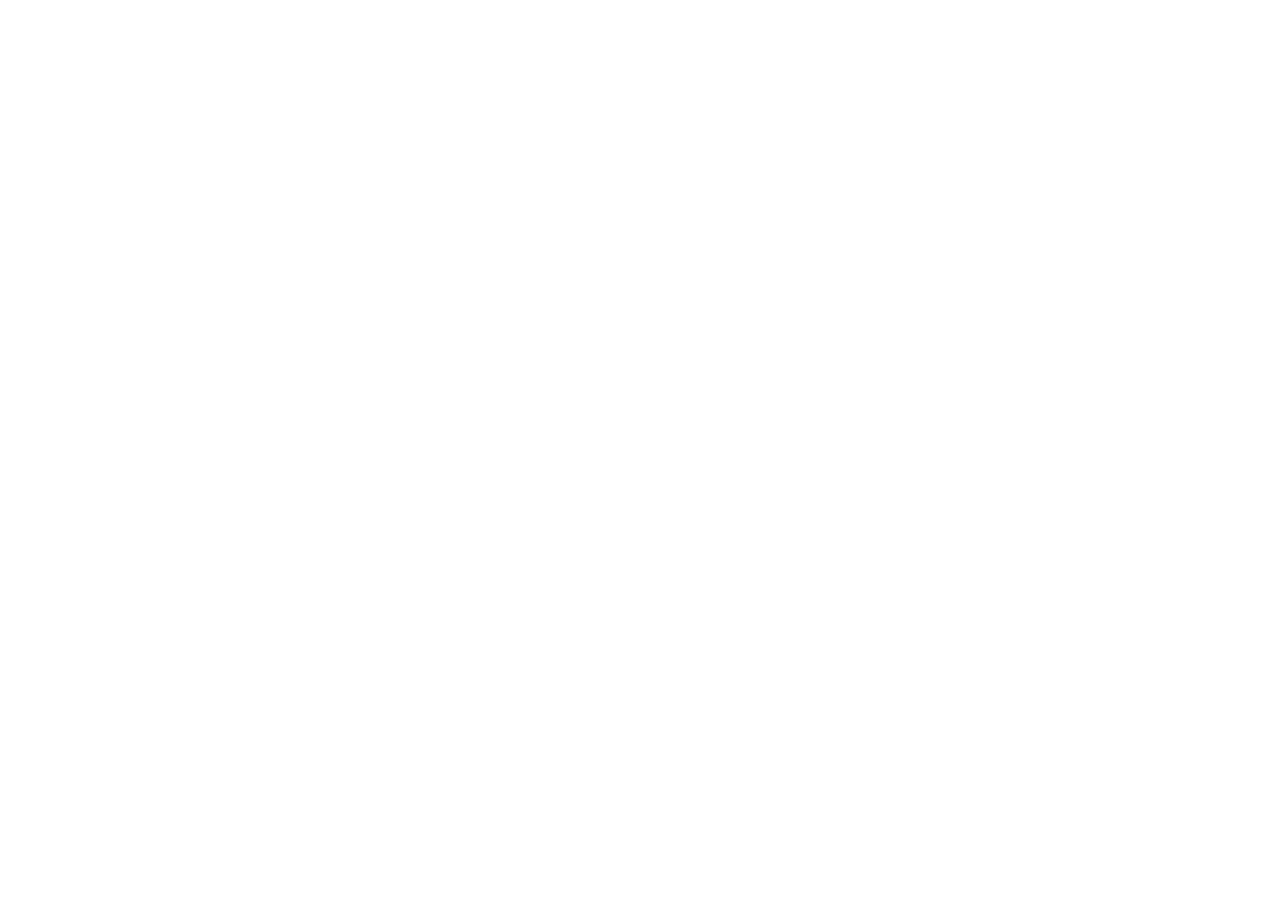
==== index.html @ fa88dd20 "Initial Commit" ====
<!DOCTYPE html>
<html lang="en">
<head>
    <meta charset="UTF-8">
    <meta name="viewport" content="width=device-width, initial-scale=1.0">
    <meta http-equiv="X-UA-Compatible" content="ie=edge">
    <title>Document</title>
</head>
<body>
    <header>

    </header>
    <div id="wrapper">
        <div id="content">

        </div>
        <aside>
            
        </aside>
    </div>
    <footer>

    </footer>
    <div id="scripts-div">
        <script src="js/scripts.js"></script>
    </div>
</body>
</html>
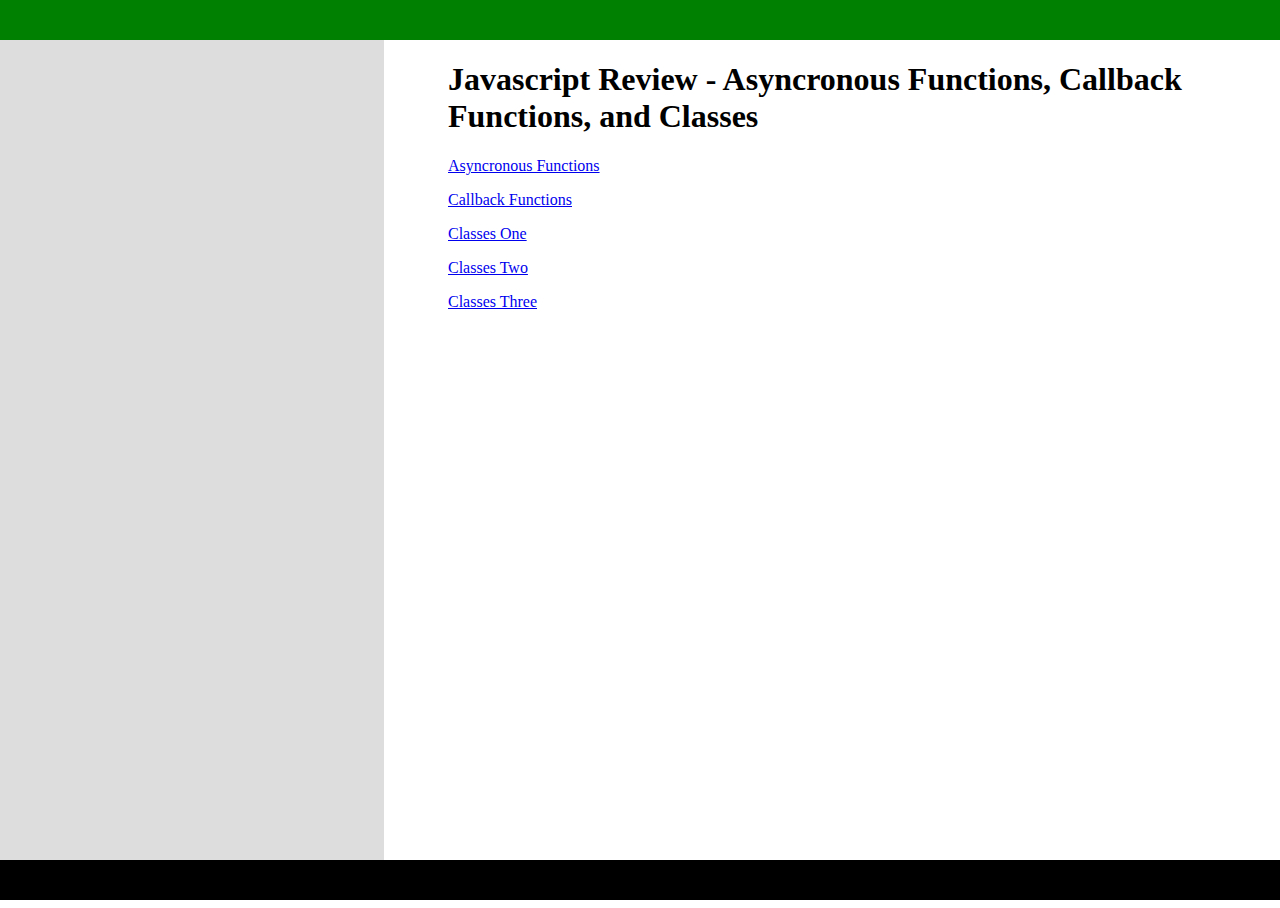
==== commit c2f859f3: "Latest Changes" ====
--- a/index.html
+++ b/index.html
@@ -4,7 +4,8 @@
     <meta charset="UTF-8">
     <meta name="viewport" content="width=device-width, initial-scale=1.0">
     <meta http-equiv="X-UA-Compatible" content="ie=edge">
-    <title>Document</title>
+    <link rel="stylesheet" href="style.css">
+    <title>JavaScript Review</title>
 </head>
 <body>
     <header>
@@ -12,7 +13,12 @@
     </header>
     <div id="wrapper">
         <div id="content">
-
+            <h1>Javascript Review - Asyncronous Functions, Callback Functions, and Classes</h1>
+            <p><a href="/asyncfunctions/index.html">Asyncronous Functions</a></p>
+            <p><a href="/callbackfunctions/index.html">Callback Functions</a></p>
+            <p><a href="/classes-1/index.html">Classes One</a></p>
+            <p><a href="/classes-2/index.html">Classes Two</a></p>
+            <p><a href="/classes-3/index.html">Classes Three</a></p>
         </div>
         <aside>
             
--- a/style.css
+++ b/style.css
@@ -0,0 +1,66 @@
+/* 
+Author: Geoff Groenendale
+Author Email: g.groenendale@wsu.edu
+
+*/
+
+html {
+    width: 100%;
+    height: 100%;
+}
+
+
+body {
+    width: 100%;
+    height: 100%;
+}
+
+header {
+    height: 40px;
+    width: 100%;
+    background-color: green;
+    position: absolute;
+    top: 0;
+    left: 0;
+}
+
+header h1 {
+    margin: 0;
+}
+
+#wrapper {
+    position: absolute;
+    width: 100%;
+    height: calc(100% - 40px - 40px);
+    top: 40px;
+    left: 0;
+}
+
+#content {
+    position: absolute;
+    right: 0;
+    width: 65%;
+    height: 100%;
+}
+
+aside {
+    width: 30%;
+    background-color: #dddddd;
+    height: 100%;
+    position: relative;
+}
+
+select {
+    margin-top: 50%;
+    margin-left: 25%;
+    margin-right: 25%;
+}
+
+footer {
+    position: fixed;
+    background-color: black;
+    width: 100%;
+    height: 40px;
+    bottom: 0;
+    left: 0;
+}